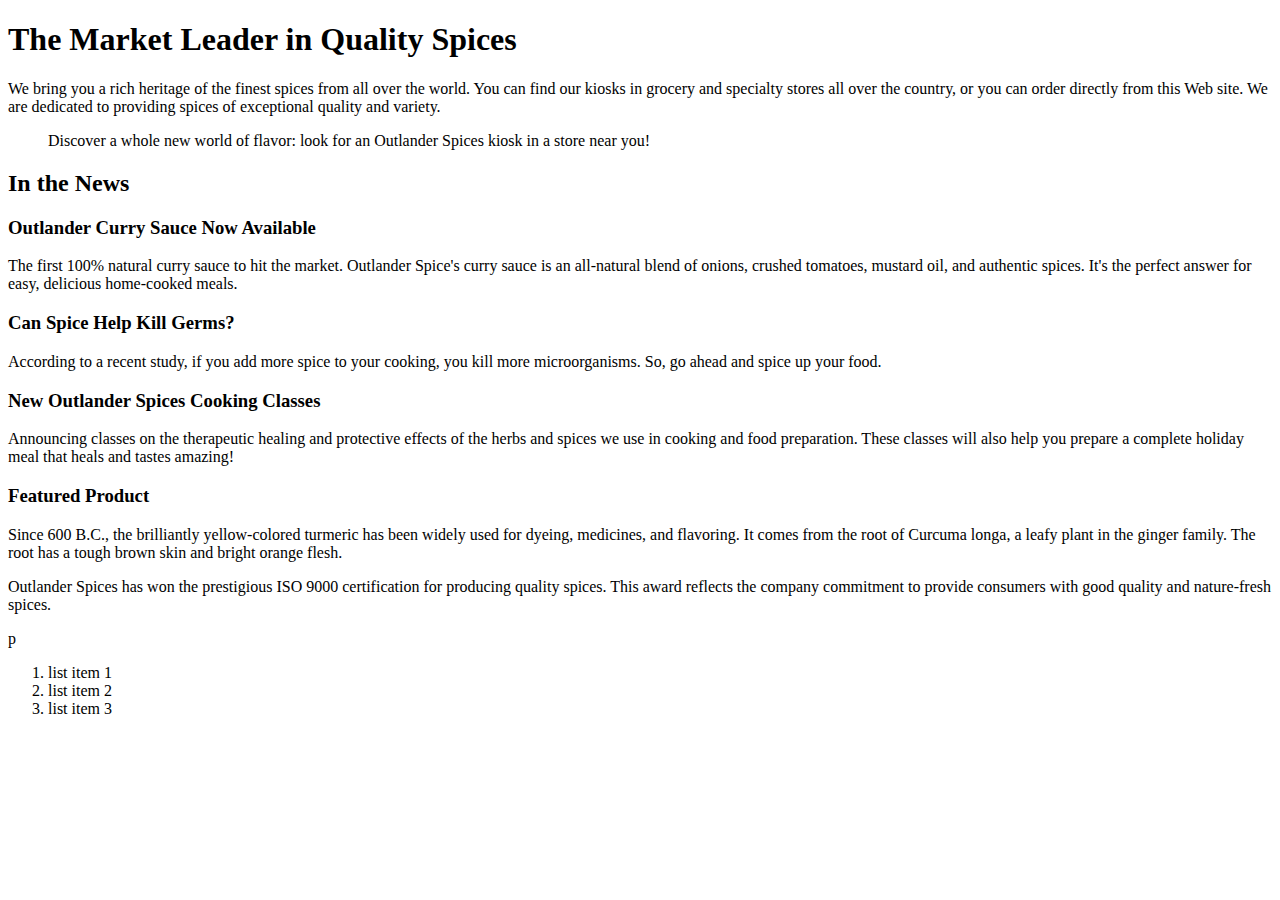
==== index.html @ a567eecc "initial commit for the outlanderspices homework" ====
<!DOCTYPE html>
<html>
	<head>
		<meta charset="utf-8">
		<title>Outlanders Spices Page Demo</title>

	</head>

	<body>

		<h1>The Market Leader in Quality Spices</h1>

		<p>We bring you a rich heritage of the finest spices from all over the world. You can find our kiosks in grocery and specialty stores all over the country, or you can order directly from this Web site. We are dedicated to providing spices of exceptional quality and variety.</p>

		<blockquote>Discover a whole new world of flavor: look for an Outlander Spices kiosk in a store near you!</blockquote>
					
		<h2>In the News</h2>

		<h3>Outlander Curry Sauce Now Available</h3>
		<p>The first 100% natural curry sauce to hit the market. Outlander Spice's curry sauce is an all-natural blend of onions, crushed tomatoes, mustard oil, and authentic spices. It's the perfect answer for easy, delicious home-cooked meals.</p>

		<h3>Can Spice Help Kill Germs?</h3>
		<p>According to a recent study, if you add more spice to your cooking, you kill more microorganisms. So, go ahead and spice up your food.</p>
					
		<h3>New Outlander Spices Cooking Classes</h3>
		<p>Announcing classes on the therapeutic healing and protective effects of the herbs and spices we use in cooking and food preparation. These classes will also help you prepare a complete holiday meal that heals and tastes amazing!</p>

		<h3>Featured Product</h3>
		<p>Since 600 B.C., the brilliantly yellow-colored turmeric has been widely used for dyeing, medicines, and flavoring. It comes from the root of Curcuma longa, a leafy plant in the ginger family. The root has a tough brown skin and bright orange flesh.</p>

		<p>Outlander Spices has won the prestigious ISO 9000 certification for producing quality spices. This award reflects the company commitment to provide consumers with good quality and nature-fresh spices.	</p>p

		<ol>
			<li>list item 1</li>		
			<li>list item 2</li>
			<li>list item 3</li>		
		</ol>

		<dl>
			<dt></dt>
			<dd></dd>
			
			<dt></dt>
			<dd></dd>
			
			<dt></dt>
			<dd></dd>

		</dl>

	</body>

</html>
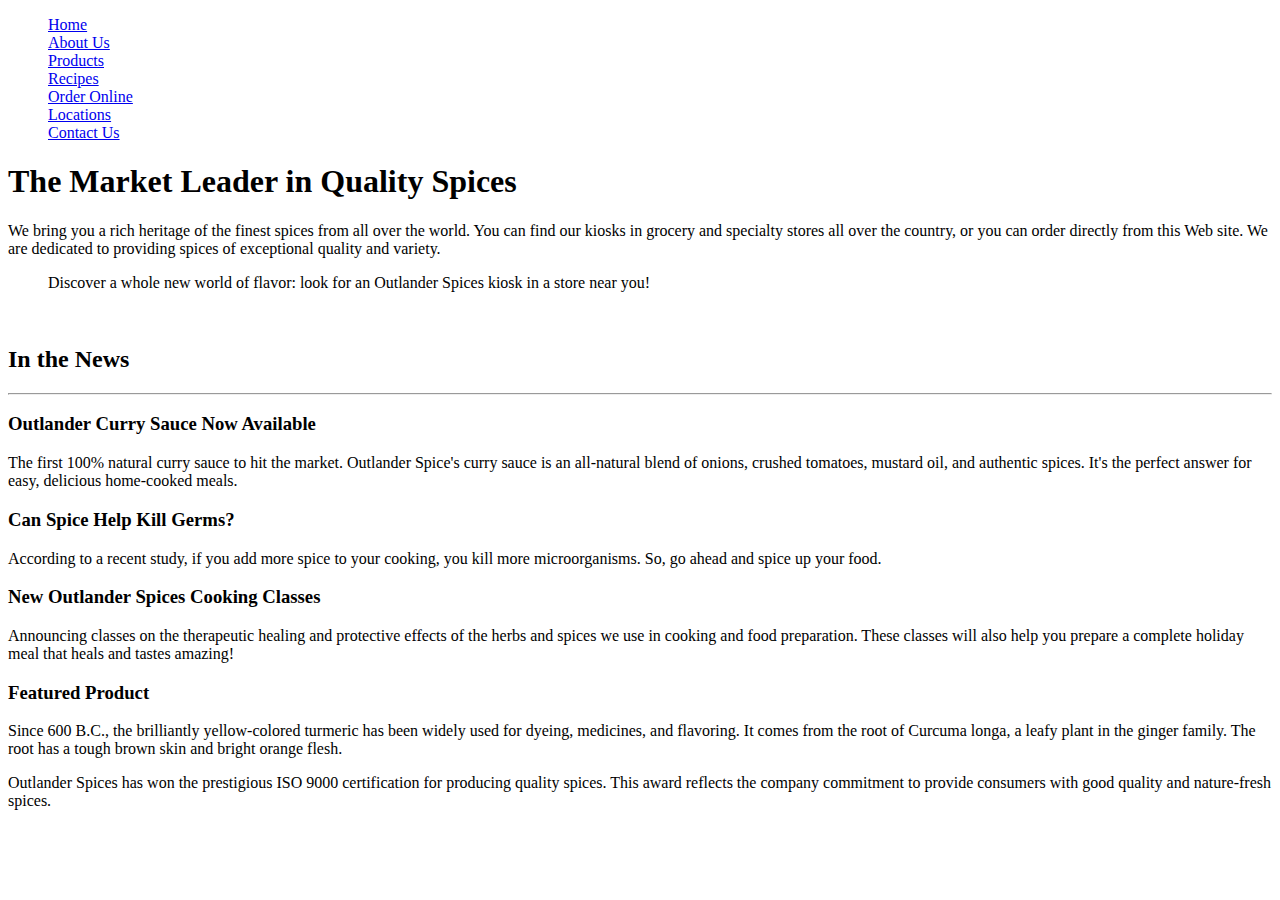
==== commit 8cee7b11: "work on about us and contact us pages" ====
--- a/index.html
+++ b/index.html
@@ -7,6 +7,19 @@
 	</head>
 
 	<body>
+	
+	<!-- nav menu -->
+	<!-- using dl instead of ul to hide bullets without CSS -->
+		<dl>
+			<dd><a href="index.html">Home</a></dd>
+			<dd><a href="aboutus.html">About Us</a></dd>
+			<dd><a href="products.html">Products</a></dd>
+			<dd><a href="recipes.html">Recipes</a></dd>
+			<dd><a href="orderonline.html">Order Online</a></dd>
+			<dd><a href="locations.html">Locations</a></dd>
+			<dd><a href="contactus.html">Contact Us</a></dd>
+		</dl>
+
 
 		<h1>The Market Leader in Quality Spices</h1>
 
@@ -14,7 +27,9 @@
 
 		<blockquote>Discover a whole new world of flavor: look for an Outlander Spices kiosk in a store near you!</blockquote>
 					
+		<br>
 		<h2>In the News</h2>
+		<hr>
 
 		<h3>Outlander Curry Sauce Now Available</h3>
 		<p>The first 100% natural curry sauce to hit the market. Outlander Spice's curry sauce is an all-natural blend of onions, crushed tomatoes, mustard oil, and authentic spices. It's the perfect answer for easy, delicious home-cooked meals.</p>
@@ -28,25 +43,8 @@
 		<h3>Featured Product</h3>
 		<p>Since 600 B.C., the brilliantly yellow-colored turmeric has been widely used for dyeing, medicines, and flavoring. It comes from the root of Curcuma longa, a leafy plant in the ginger family. The root has a tough brown skin and bright orange flesh.</p>
 
-		<p>Outlander Spices has won the prestigious ISO 9000 certification for producing quality spices. This award reflects the company commitment to provide consumers with good quality and nature-fresh spices.	</p>p
+		<p>Outlander Spices has won the prestigious ISO 9000 certification for producing quality spices. This award reflects the company commitment to provide consumers with good quality and nature-fresh spices.	</p>
 
-		<ol>
-			<li>list item 1</li>		
-			<li>list item 2</li>
-			<li>list item 3</li>		
-		</ol>
-
-		<dl>
-			<dt></dt>
-			<dd></dd>
-			
-			<dt></dt>
-			<dd></dd>
-			
-			<dt></dt>
-			<dd></dd>
-
-		</dl>
 
 	</body>
 
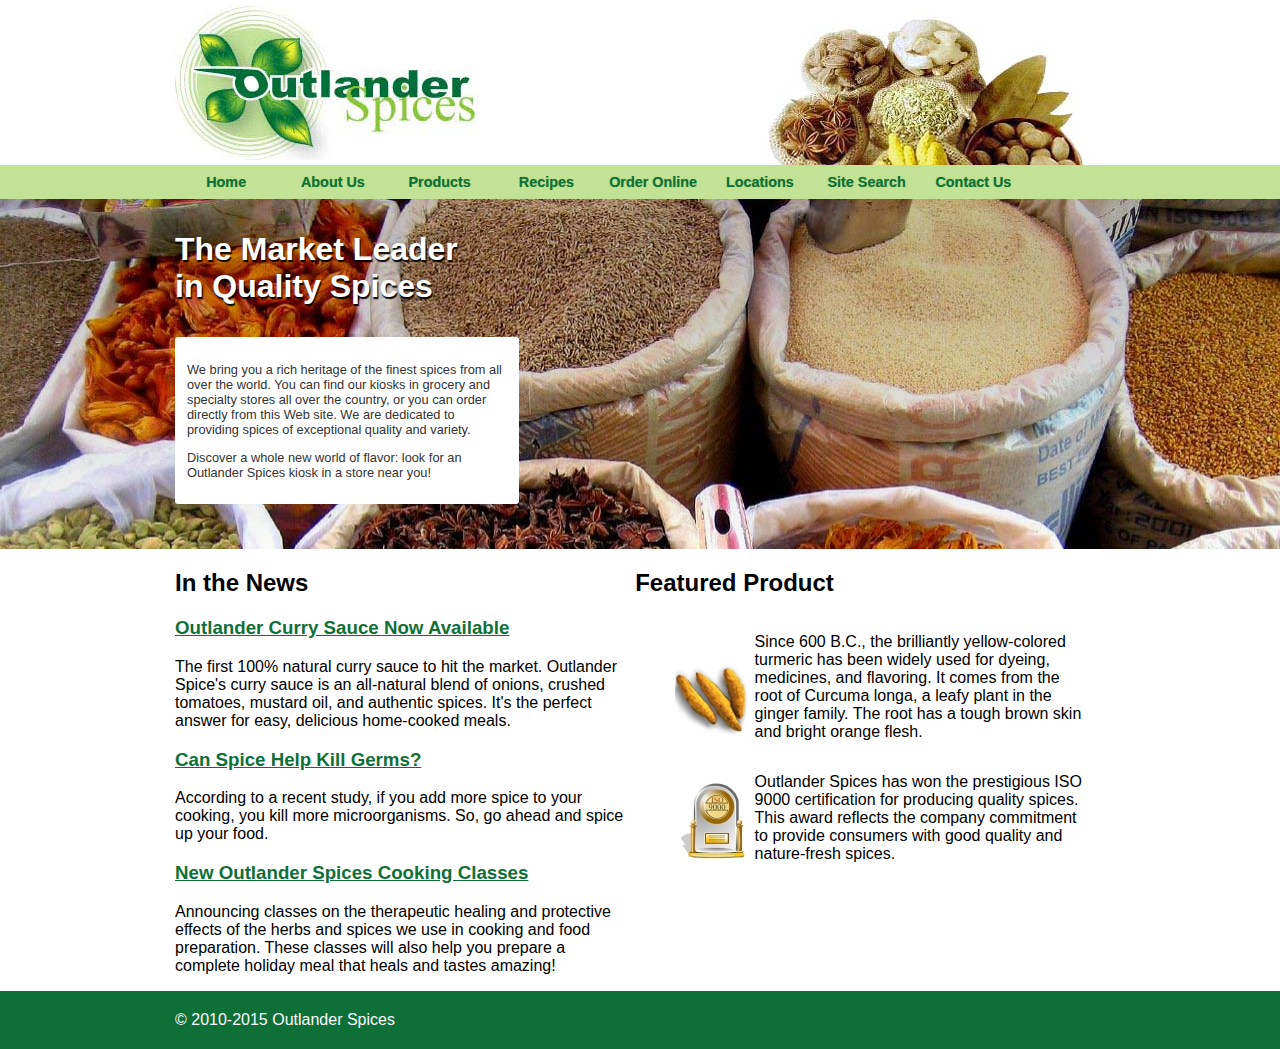
==== commit a09d8892: "stuffs, looks good enough for now" ====
--- a/index.html
+++ b/index.html
@@ -3,49 +3,73 @@
 	<head>
 		<meta charset="utf-8">
 		<title>Outlanders Spices Page Demo</title>
-
+		<link rel="stylesheet" type="text/css" href="./css/styles.css">
 	</head>
-
-	<body>
-	
-	<!-- nav menu -->
-	<!-- using dl instead of ul to hide bullets without CSS -->
-		<dl>
-			<dd><a href="index.html">Home</a></dd>
-			<dd><a href="aboutus.html">About Us</a></dd>
-			<dd><a href="products.html">Products</a></dd>
-			<dd><a href="recipes.html">Recipes</a></dd>
-			<dd><a href="orderonline.html">Order Online</a></dd>
-			<dd><a href="locations.html">Locations</a></dd>
-			<dd><a href="contactus.html">Contact Us</a></dd>
-		</dl>
-
-
-		<h1>The Market Leader in Quality Spices</h1>
-
-		<p>We bring you a rich heritage of the finest spices from all over the world. You can find our kiosks in grocery and specialty stores all over the country, or you can order directly from this Web site. We are dedicated to providing spices of exceptional quality and variety.</p>
-
-		<blockquote>Discover a whole new world of flavor: look for an Outlander Spices kiosk in a store near you!</blockquote>
+	<body class="homepage" id="homePageBody">
+		
+		<header class="pageHeader pagedBGContainer">
+			<h1 class="h1de ">
+			<a href="index.html" >Outlander Spices</a>
+			</h1>
+			<!-- nav menu -->
+			<nav class="pageNav pagedBGContainer">
+				<ul>
+					<li><a href="index.html">Home</a></li>
+					<li><a href="aboutus.html">About Us</a></li>
+					<li><a href="products.html">Products</a></li>
+					<li><a href="recipes.html">Recipes</a></li>
+					<li><a href="orderonline.html">Order Online</a></li>
+					<li><a href="locations.html">Locations</a></li>
+					<li><a href="sitesearch.html">Site Search</a></li>
+					<li><a href="contactus.html">Contact Us</a></li>
+				</ul>
+			</nav>
+			
+		</header>
+		<main class="pageContent">
+		<header class="contentHeaderBanner pagedBGContainer">
+			<div class="contentHeader">
+				<h1>The Market Leader in Quality Spices</h1>
+				<div class="blurb">
 					
-		<br>
-		<h2>In the News</h2>
-		<hr>
-
-		<h3>Outlander Curry Sauce Now Available</h3>
-		<p>The first 100% natural curry sauce to hit the market. Outlander Spice's curry sauce is an all-natural blend of onions, crushed tomatoes, mustard oil, and authentic spices. It's the perfect answer for easy, delicious home-cooked meals.</p>
-
-		<h3>Can Spice Help Kill Germs?</h3>
-		<p>According to a recent study, if you add more spice to your cooking, you kill more microorganisms. So, go ahead and spice up your food.</p>
+					<p>We bring you a rich heritage of the finest spices from all over the world. You can find our kiosks in grocery and specialty stores all over the country, or you can order directly from this Web site. We are dedicated to providing spices of exceptional quality and variety.</p>
+					<p>Discover a whole new world of flavor: look for an Outlander Spices kiosk in a store near you!</p>
+				</div>
+			</div>
+		</header>
+		
+		<div class="mainContentOuter pagedBGContainer">
+			<div class="maintContentInner">				
+				<section class="inTheNewsArea">
+					<h2>In the News</h2>
 					
-		<h3>New Outlander Spices Cooking Classes</h3>
-		<p>Announcing classes on the therapeutic healing and protective effects of the herbs and spices we use in cooking and food preparation. These classes will also help you prepare a complete holiday meal that heals and tastes amazing!</p>
-
-		<h3>Featured Product</h3>
-		<p>Since 600 B.C., the brilliantly yellow-colored turmeric has been widely used for dyeing, medicines, and flavoring. It comes from the root of Curcuma longa, a leafy plant in the ginger family. The root has a tough brown skin and bright orange flesh.</p>
-
-		<p>Outlander Spices has won the prestigious ISO 9000 certification for producing quality spices. This award reflects the company commitment to provide consumers with good quality and nature-fresh spices.	</p>
-
-
+					<h3><a href="#">Outlander Curry Sauce Now Available</a></h3>
+					<p>The first 100% natural curry sauce to hit the market. Outlander Spice's curry sauce is an all-natural blend of onions, crushed tomatoes, mustard oil, and authentic spices. It's the perfect answer for easy, delicious home-cooked meals.</p>
+					
+					<h3><a href="#">Can Spice Help Kill Germs?</a></h3>
+					<p>According to a recent study, if you add more spice to your cooking, you kill more microorganisms. So, go ahead and spice up your food.</p>
+					
+					<h3><a href="#">New Outlander Spices Cooking Classes</a></h3>
+					<p>Announcing classes on the therapeutic healing and protective effects of the herbs and spices we use in cooking and food preparation. These classes will also help you prepare a complete holiday meal that heals and tastes amazing!</p>
+				</section>
+				<section class="featuredProductArea">
+					<h2>Featured Product</h2>
+					<ul class="featuredProductList">
+						<li>
+							<img src="./images/turmeric.jpg" alt="">
+							<p>Since 600 B.C., the brilliantly yellow-colored turmeric has been widely used for dyeing, medicines, and flavoring. It comes from the root of Curcuma longa, a leafy plant in the ginger family. The root has a tough brown skin and bright orange flesh.</p>
+						</li>
+						<li>
+							<img src="./images/iso9000.jpg" alt="">
+							<p>Outlander Spices has won the prestigious ISO 9000 certification for producing quality spices. This award reflects the company commitment to provide consumers with good quality and nature-fresh spices.</p>
+						</li>
+					</ul>
+				</section>
+			</div>
+		</div>
+		</main>
+		<footer class="pagedBGContainer">
+			<p class="copy">&copy; 2010-2015 Outlander Spices</p>
+		</footer>
 	</body>
-
 </html>--- a/css/styles.css
+++ b/css/styles.css
@@ -0,0 +1,174 @@
+/*styles for outlanderspices files*/
+
+
+/*b4d28b*/
+
+/*testing*/
+/********************************************************************************/
+
+* {
+	/*outline: 2px dotted red; */
+}
+/*html generic*/
+/********************************************************************************/
+
+html, body {
+	font-family: Arial, Helvetica, sans-serif;
+	padding: 0;
+	margin: 0;
+}
+
+
+a,
+a:visited,
+a:hover {
+	color: #0f7037;;
+}
+
+
+/*classes page wide*/
+/********************************************************************************/
+.pagedBGContainer>* {
+	width: 930px;
+	margin: 0 auto;
+}
+
+
+/*header*/
+/********************************************************************************/
+.pageHeader {
+}
+
+/*.pageheader .h1de,*/
+.h1de {
+	/*margin: 0 inherit;*/
+	background: #FFF url('../images/headerspices.jpg') no-repeat bottom right;
+}
+/*.pageheader .h1de a,*/
+.h1de a {
+	text-indent: -9999px;
+	background: url('../images/logo.gif') no-repeat left center;
+	/*padding: 8px inherit;*/
+	height: 165px;
+	display: block;
+}
+
+
+
+/*nav*/
+/********************************************************************************/
+/*.pageHeader .pageNav,*/
+.pageNav {
+	margin-bottom: 0px;
+	width: 100%; /* to over-ride parent container bg width*/
+	background-color: #c2e396;
+
+}
+/*.pageHeader .pageNav ul,*/
+.pageNav ul {
+	padding: 4px;
+	margin-top: 0;
+	margin-bottom: 0;
+}
+/*.pageHeader .pageNav ul li, */
+/*.pageNav>li,*/
+.pageNav li{
+	display: inline-block;
+	width: 11%;
+	padding: 4px 0;
+	text-align: center;
+}
+/*.pageHeader .pageNav ul li a, */
+.pageNav a {
+	font-size: .9em;
+	/*color: green;*/
+	color: #0f7037;
+	text-shadow: 0px 0px 1px rgba(0, 100, 0, 0.4);
+	font-weight: bold;
+	text-decoration: none;
+}
+
+
+
+/*content*/
+/********************************************************************************/
+
+	/*content header*/
+ .contentHeaderBanner {
+	background: #E3E0A6 url('../images/homespices.jpg');
+	background-size: cover;
+	padding-bottom: 45px;
+
+}
+ .contentHeader>*{
+ 	max-width: 320px;
+ }
+ .contentHeader h1{
+ 	font-size: 2.0em;
+ 	padding: 1em 0;
+ 	margin: 0;
+	color: #FFF;
+	text-shadow: 
+					1px 2px 1px rgba(0,0,0, 0.7),
+					1px 2px 1px rgba(0,0,0, 0.7);
+}
+.contentHeader .blurb {
+	color: #333;
+	font-size: .8em;
+	background-color: #FFF;
+	padding:12px;
+	border-radius: 3px;
+
+}
+
+.mainContentOuter {
+
+}
+.mainContentInner {
+}
+
+
+.inTheNewsArea,
+.featuredProductArea {
+	vertical-align: top;
+	display: inline-block;
+	width: 49%;
+}
+/*inTheNewsArea*/
+/********************************************************************************/
+.inTheNewsArea {
+	
+}
+.inTheNewsArea h3 a{
+	color: #0f7037;
+}
+
+/*featureProductArea */
+/********************************************************************************/
+.featuredProductArea {
+
+}
+/*.featureProductArea ul,*/
+.featuredProductList {
+	list-style: none;
+}
+.featuredProductList img,
+.featuredProductList p {
+	display: inline-block;
+}
+.featuredProductList p {
+	width: 80%;
+}
+
+footer {
+	color: #FBFAFF;
+	background-color: #0f7037;
+	padding: 20px;
+}
+
+
+
+
+/********************************************************************************/
+/********************************************************************************/
+/********************************************************************************/
